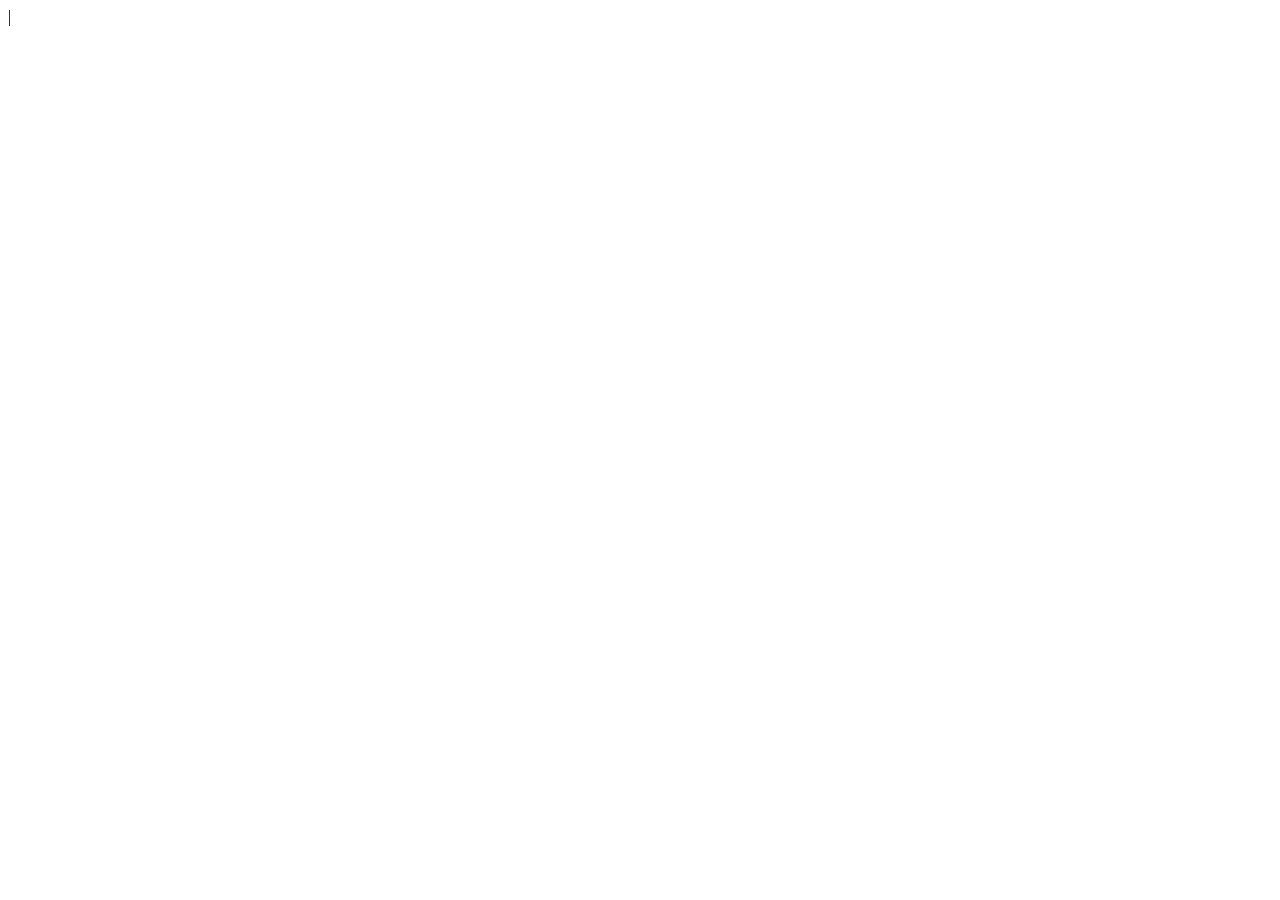
==== try.html @ e91fcacf "save" ====
<!DOCTYPE html>
<html>
<head>
  <title>Keyboard Input Display</title>
</head>
<body>
  <div id="output">|</div>

  <script>
    let outputElement = document.getElementById("output");
    document.onkeydown = (event) => {
    let pressedKey = event.key;
    
    if(pressedKey === "Backspace"){
        let outputText = outputElement.textContent;
        outputElement.textContent = outputText.slice(0, -1);
    }else{
        outputElement.textContent += pressedKey;
    }
};

  </script>

</body>
</html>
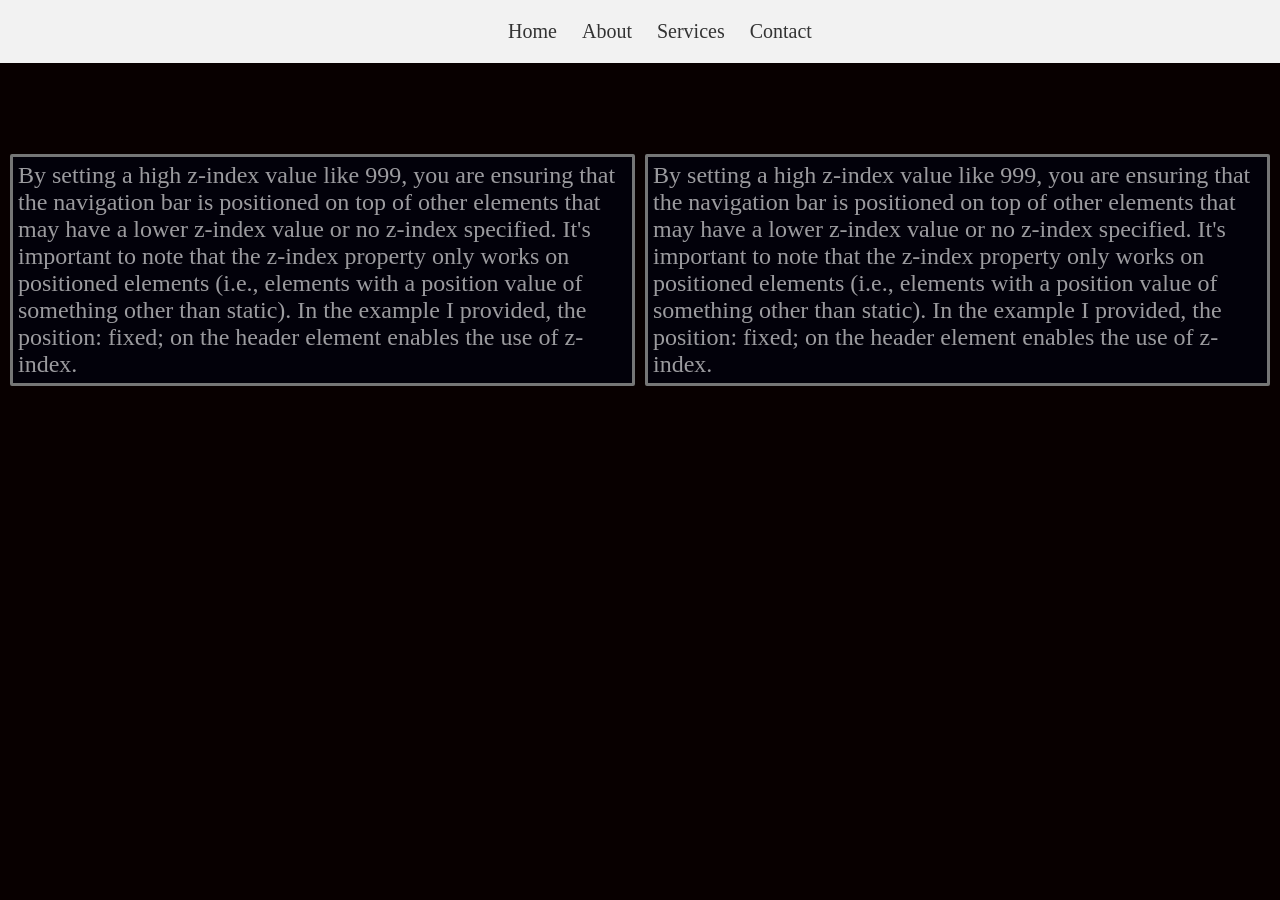
==== commit 1aec6faf: "save" ====
--- a/try.html
+++ b/try.html
@@ -1,25 +1,125 @@
 <!DOCTYPE html>
 <html>
 <head>
-  <title>Keyboard Input Display</title>
+  <link rel="stylesheet" type="text/css" href="styles.css">
 </head>
 <body>
-  <div id="output">|</div>
+  <style>
+    body {
+  margin: 0;
+  /* padding: 0; */
+  font-size: 20px;
+  background-color: #080000;
+}
 
-  <script>
-    let outputElement = document.getElementById("output");
-    document.onkeydown = (event) => {
-    let pressedKey = event.key;
-    
-    if(pressedKey === "Backspace"){
-        let outputText = outputElement.textContent;
-        outputElement.textContent = outputText.slice(0, -1);
-    }else{
-        outputElement.textContent += pressedKey;
-    }
-};
+header {
+  position: fixed;
 
-  </script>
+  top: 0;
+  left: 0;
+  width: 100%;
+  background-color: #f2f2f2;
+  z-index: 999;
+}
 
+.navbar {
+  display: flex;
+  justify-content: center;
+  /* padding: 1px; */
+}
+
+.navbar ul {
+  list-style-type: none;
+}
+
+.navbar ul li {
+  display: inline-block;
+  margin: 0 10px;
+}
+
+.navbar ul li a {
+  text-decoration: none;
+  color: #333;
+  font-size: 20px;
+}
+
+.container {
+  position: relative;
+  color: rgba(255, 255, 255, 0.609);
+  top: 6em;
+  display: flex;
+  justify-content: space-between;
+  padding: 5px;
+  margin: 5px;
+  font-size: 24px;
+  /* height: 100px; */
+}
+
+.left-section {
+  flex: 1;
+  background-color:#02010a;
+  border-radius: 2px;
+  border-style: solid;
+  border-color: rgb(117, 118, 118);
+  /* padding: 20px; */
+  height: auto;
+}
+
+.right-section {
+  position: relative;
+  flex: 1;
+  background-color:#02010a;
+  border-radius: 2px;
+  border-style: solid;
+  border-color: rgb(117, 118, 118);
+  margin-left: 10px;
+  height: auto;
+  
+  /* padding: 20px; */
+}
+p{
+  margin: 5px;
+}
+.container .vertical-line {
+  position: relative; 
+  left: 4px;
+  width: 0.05px;
+  font-size: 1px;
+  height: 170px;
+  background-color: rgb(221, 211, 211);
+}
+  </style>
+  <header>
+    <nav class="navbar">
+      <ul>
+        <li><a href="#">Home</a></li>
+        <li><a href="#">About</a></li>
+        <li><a href="#">Services</a></li>
+        <li><a href="#">Contact</a></li>
+      </ul>
+    </nav>
+  </header>
+  
+  <main>
+    <div class="container">
+      <div class="left-section">
+        <!-- Content for the left section goes here -->
+        <p>
+          By setting a high z-index value like 999, you are ensuring that the navigation bar is positioned on top of other elements that may have a lower z-index value or no z-index specified.
+
+  It's important to note that the z-index property only works on positioned elements (i.e., elements with a position value of something other than static). In the example I provided, the position: fixed; on the header element enables the use of z-index.
+        </p>
+      </div>
+      <div class="vertical-line"></div>
+      <div class="right-section">
+        <p>
+          By setting a high z-index value like 999, you are ensuring that the navigation bar is positioned on top of other elements that may have a lower z-index value or no z-index specified.
+
+It's important to note that the z-index property only works on positioned elements (i.e., elements with a position value of something other than static). In the example I provided, the position: fixed; on the header element enables the use of z-index.
+        </p>
+        <!-- Content for the right section goes here -->
+      </div>
+    </div>
+  </main>
 </body>
 </html>
